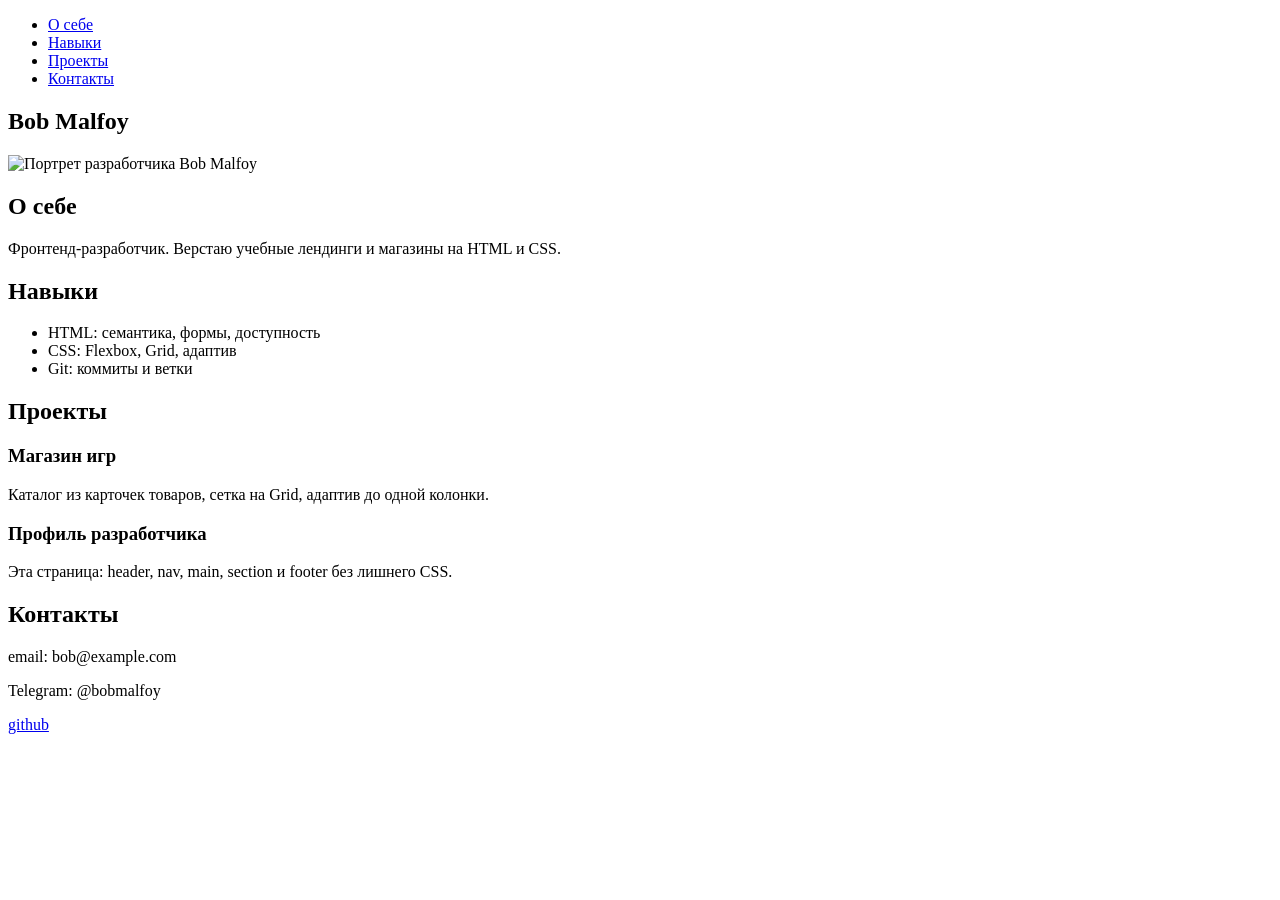
==== account/index.html @ ceaac8ad "add new smth" ====
<!DOCTYPE html>
<html lang="ru">
<head>
    <meta charset="UTF-8">
    <meta name="viewport" content="width=device-width, initial-scale=1.0">
    <title>Profile</title>
</head>
<body>
    <header>
        <nav>
            <ul>
                <li><a href="#about">О себе</a></li>
                <li><a href="#skills">Навыки</a></li>
                <li><a href="#projects">Проекты</a></li>
                <li><a href="#contact">Контакты</a></li>
            </ul>
        </nav>
    </header>
    <main>
        <section id="about">
            <h1>Bob Malfoy</h1>
            <img src="https://encrypted-tbn0.gstatic.com/images?q=tbn:ANd9GcS9ZKmz-WyaLD8lGBXKqKx2EQjJcqBNUWVU7W_jxpoflA&s=10" alt="Портрет разработчика Bob Malfoy">
            <h2>О себе</h2>
            <p>Фронтенд-разработчик. Верстаю учебные лендинги и магазины на HTML и CSS.</p>
        </section>

        <section id="skills">
            <h2>Навыки</h2>
            <ul>
                <li>HTML: семантика, формы, доступность</li>
                <li>CSS: Flexbox, Grid, адаптив</li>
                <li>Git: коммиты и ветки</li>
            </ul>
        </section>

        <section id="projects">
            <h2>Проекты</h2>

            <article>
                <h3>Магазин игр</h3>
                <p>Каталог из карточек товаров, сетка на Grid, адаптив до одной колонки.</p>
            </article>

            <article>
                <h3>Профиль разработчика</h3>
                <p>Эта страница: header, nav, main, section и footer без лишнего CSS.</p>
            </article>
        </section>
    </main>
    <footer id="contact">
        <h2>Контакты</h2>
        <p>email: bob@example.com</p>
        <p>Telegram: @bobmalfoy</p>
        <p><a href="https://github.com/DianaKurt">github</a></p>
    </footer>
</body>
</html>
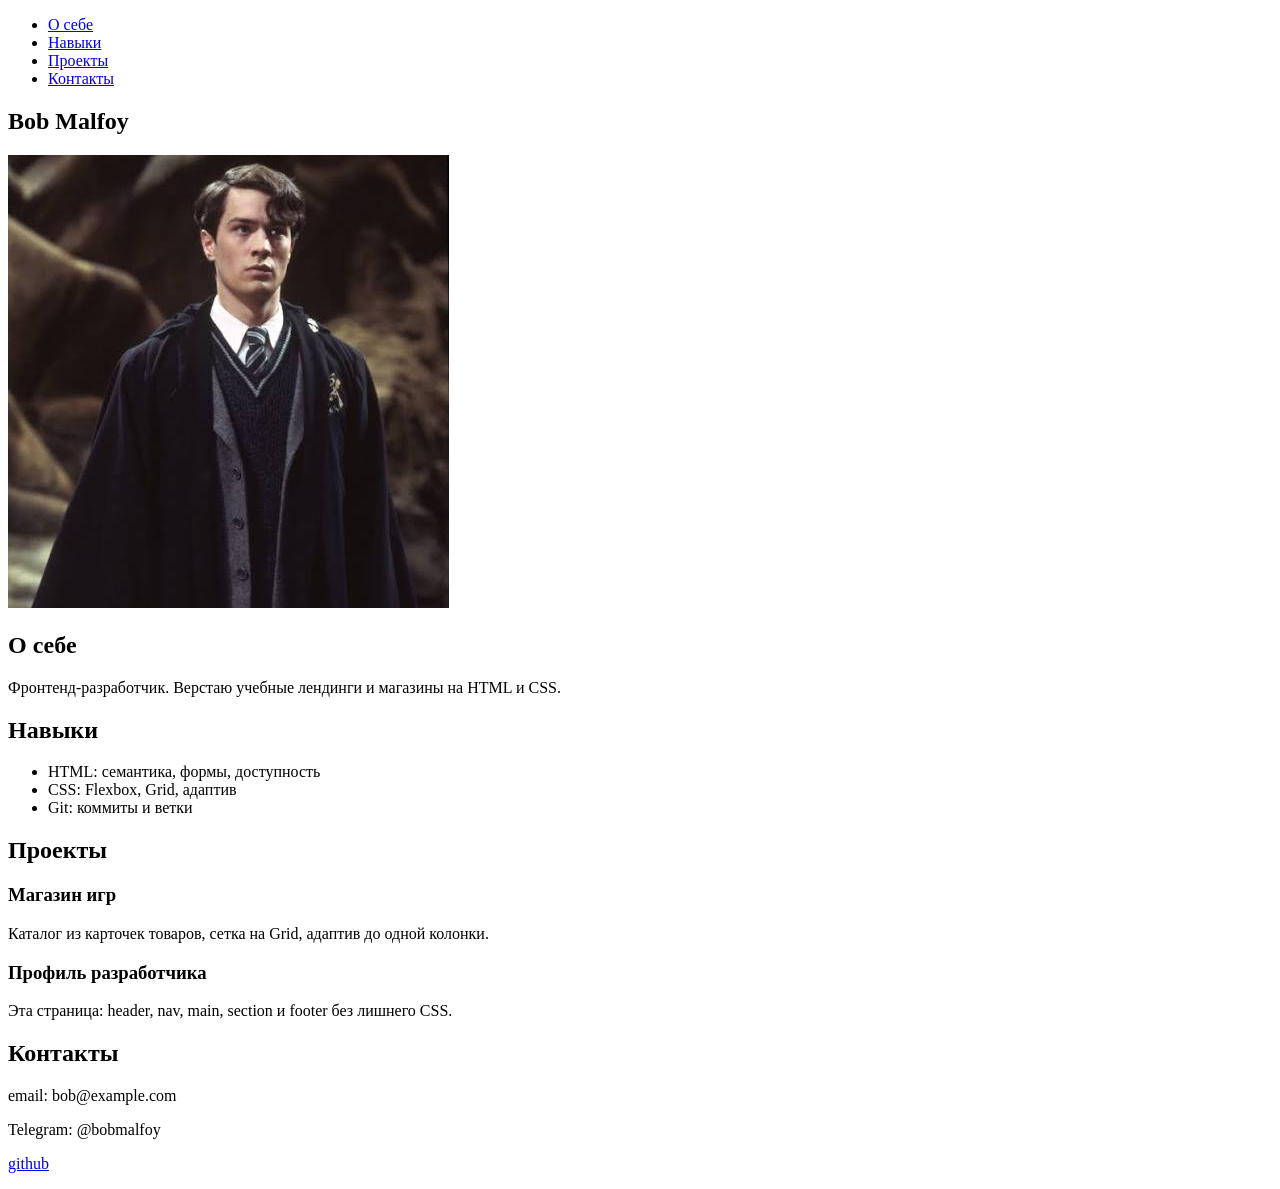
==== commit 18078550: "add new smth" ====
--- a/account/index.html
+++ b/account/index.html
@@ -19,7 +19,7 @@
     <main>
         <section id="about">
             <h1>Bob Malfoy</h1>
-            <img src="https://encrypted-tbn0.gstatic.com/images?q=tbn:ANd9GcS9ZKmz-WyaLD8lGBXKqKx2EQjJcqBNUWVU7W_jxpoflA&s=10" alt="Портрет разработчика Bob Malfoy">
+            <img src="/account/images/avatar.jpeg">
             <h2>О себе</h2>
             <p>Фронтенд-разработчик. Верстаю учебные лендинги и магазины на HTML и CSS.</p>
         </section>
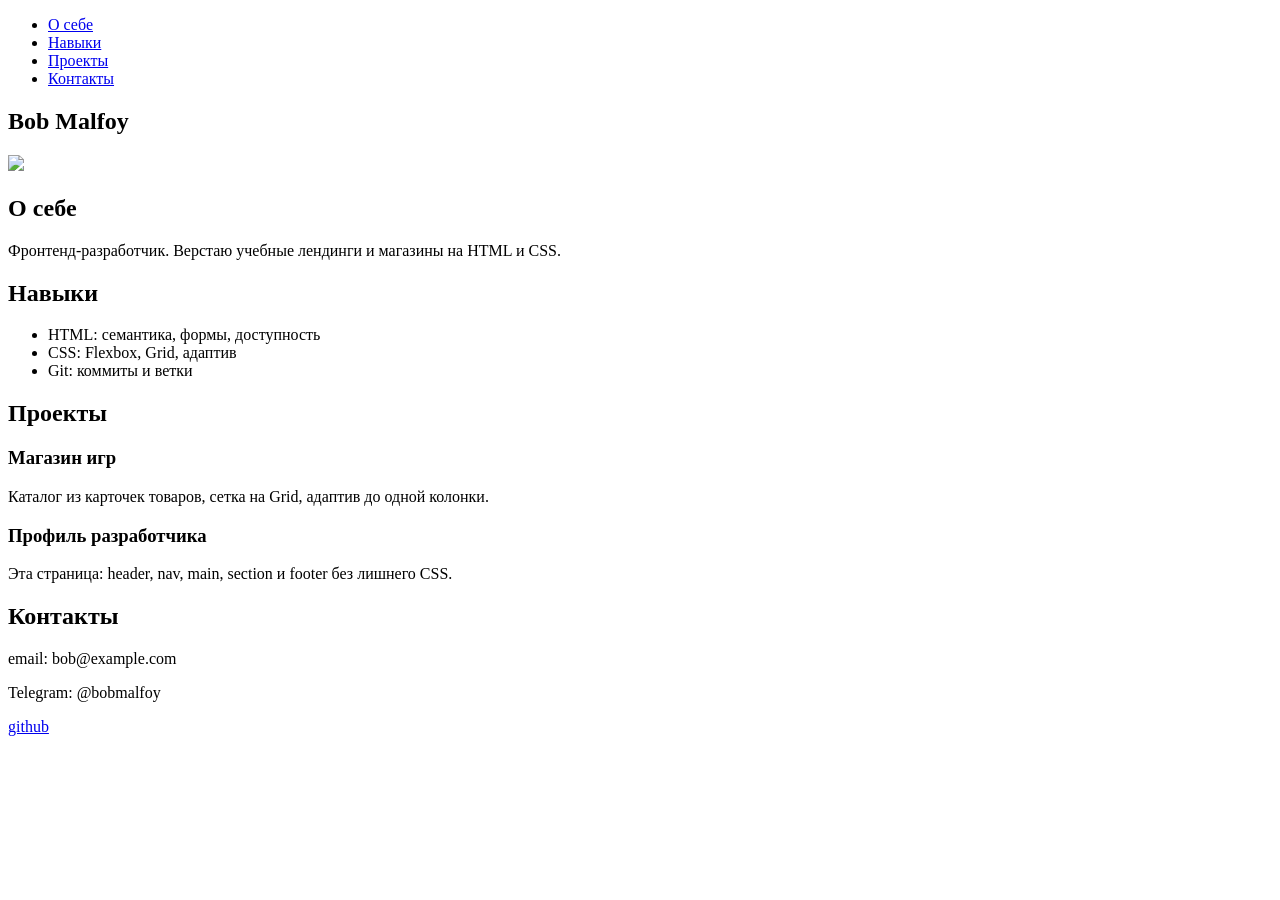
==== commit d4839180: "add new smth" ====
--- a/account/index.html
+++ b/account/index.html
@@ -19,7 +19,7 @@
     <main>
         <section id="about">
             <h1>Bob Malfoy</h1>
-            <img src="/account/images/avatar.jpeg">
+            <img src="/images/avatar.jpeg">
             <h2>О себе</h2>
             <p>Фронтенд-разработчик. Верстаю учебные лендинги и магазины на HTML и CSS.</p>
         </section>
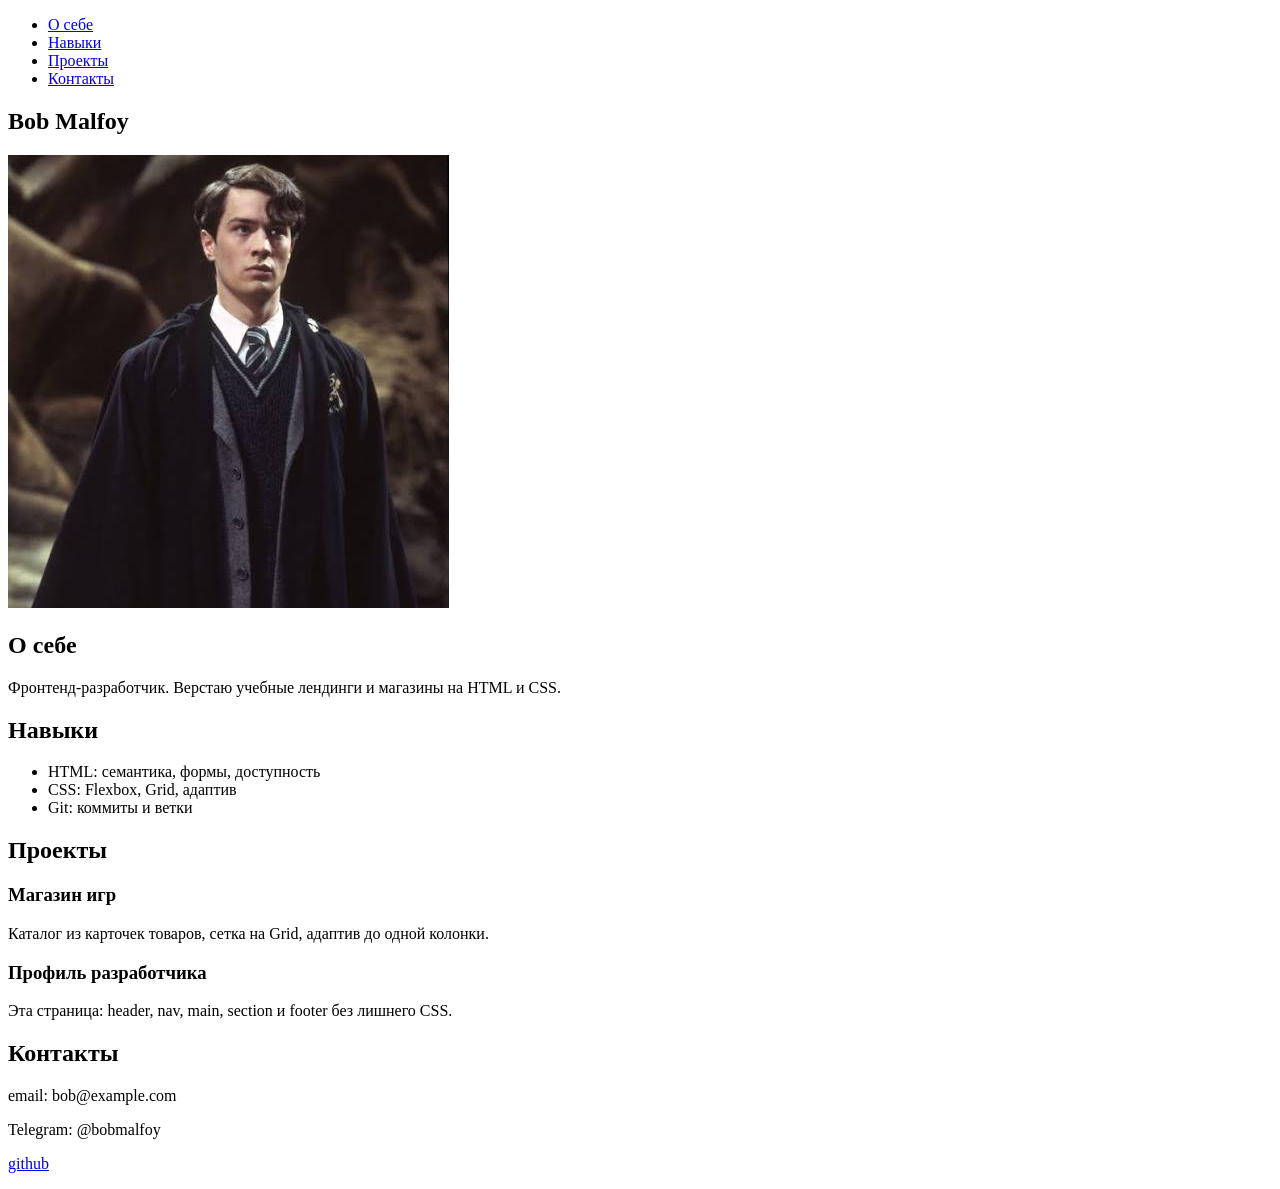
==== commit 3a46d9ca: "add new smth" ====
--- a/account/index.html
+++ b/account/index.html
@@ -19,7 +19,7 @@
     <main>
         <section id="about">
             <h1>Bob Malfoy</h1>
-            <img src="/images/avatar.jpeg">
+            <img src="./images/avatar.jpeg">
             <h2>О себе</h2>
             <p>Фронтенд-разработчик. Верстаю учебные лендинги и магазины на HTML и CSS.</p>
         </section>
